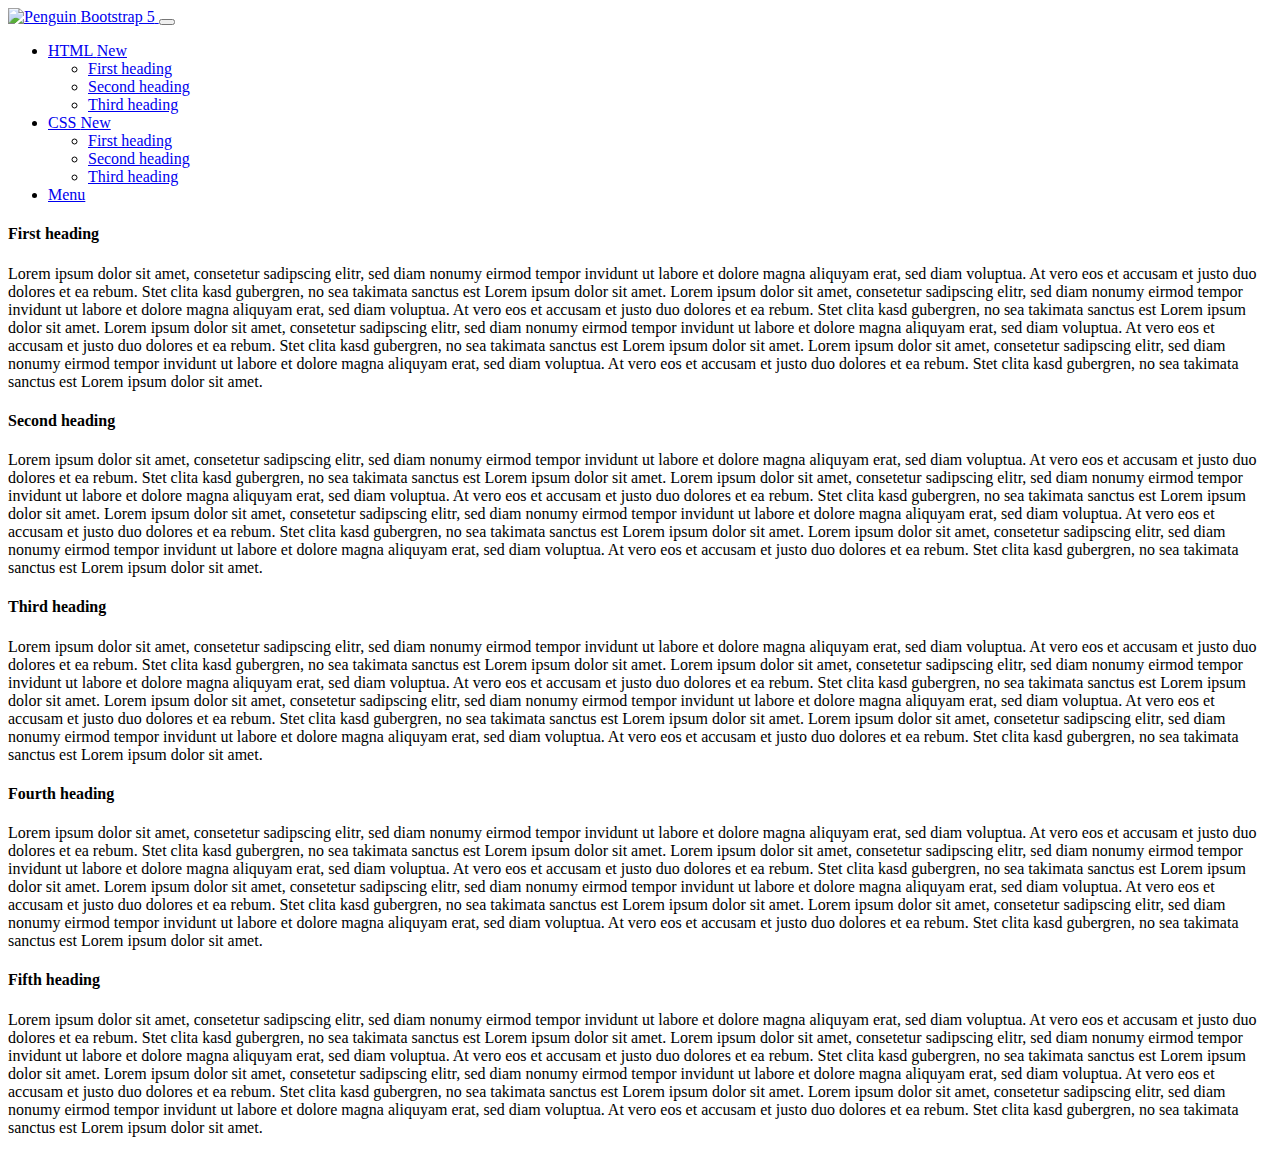
==== Css/index.html @ 1b5963e3 "File added" ====
<!DOCTYPE html>
<html>
  <head>
    <link href="https://cdn.jsdelivr.net/npm/bootstrap@5.1.3/dist/css/bootstrap.min.css" rel="stylesheet" integrity="sha384-1BmE4kWBq78iYhFldvKuhfTAU6auU8tT94WrHftjDbrCEXSU1oBoqyl2QvZ6jIW3" crossorigin="anonymous">
    <link rel="stylesheet" href="style.css" />
    <meta charset="UTF-8" />
    <meta name="viewport" content="width=device-width, user-scalable=no" />
    <link href="css/bootstrap.min.css" rel="stylesheet">
    <title>HUHU</title>

  </head>
  <body>
<div class="container"> 
  <nav class="navbar navbar-expand-md navbar-dark">

    <a href="#" class="navbar-brand">
      <img src="https://cdn.discordapp.com/attachments/791255235712647179/791287025260691476/pinguin_drache.png" alt="Penguin" width="30" height="24"
      class="d-inline-block align-top">
       <span class="hidden">Bootstrap 5</span>
      </a>

    <button
       class="navbar-toggler"
       type="button"
       data-bs-toggle="collapse"
       data-bs-target="#toggleMobileMenu"
       aria-controls="toggleMobileMenu"
       aria-expanded="false"
       aria-lable="Toggle navigation"
    >

    <span class="navbar-toggler-icon"></span>

    </button>
    <div class="collapse navbar-collapse" id="toggleMobileMenu">
      <ul class="navbar-nav ms-auto text-center">

        <li class="nav-item dropdown">
          <a class="nav-link dropdown-toggle" href="#" id="navbarDarkDropdownMenuLink" role="button" data-bs-toggle="dropdown" aria-expanded="false">
            HTML <span class="badge bg-secondary">New</span>
          </a>
          <ul class="dropdown-menu dropdown-menu-dark" aria-labelledby="navbarDarkDropdownMenuLink">
            <li><a class="dropdown-item" href="html.html#scrollspyHeading1">First heading</a></li>
            <li><a class="dropdown-item" href="html.html#scrollspyHeading2">Second heading</a></li>
            <li><a class="dropdown-item" href="html.html#scrollspyHeading3">Third heading</a></li>
          </ul>

          <li class="nav-item dropdown">
            <a class="nav-link dropdown-toggle" href="#" id="navbarDarkDropdownMenuLink" role="button" data-bs-toggle="dropdown" aria-expanded="false">
              CSS <span class="badge bg-secondary">New</span>
            </a>
            <ul class="dropdown-menu dropdown-menu-dark" aria-labelledby="navbarDarkDropdownMenuLink">
              <li><a class="dropdown-item" href="css.html#scrollspyHeading1">First heading</a></li>
              <li><a class="dropdown-item" href="css.html#scrollspyHeading2">Second heading</a></li>
              <li><a class="dropdown-item" href="css.html#scrollspyHeading3">Third heading</a></li>
            </ul>

            <li>
                <a class="nav-link" href="index.html">Menu</a>
            </li>
        
      </ul>
    </div>
  </nav>
</div>



<div data-bs-spy="scroll" data-bs-target="#navbar-example2" data-bs-offset="0" class="scrollspy-example" tabindex="0">
  <h4 id="scrollspyHeading1">First heading</h4>
  <p>Lorem ipsum dolor sit amet, consetetur sadipscing elitr, sed diam nonumy eirmod tempor invidunt ut labore et dolore magna aliquyam erat, sed diam voluptua. At vero eos et accusam et justo duo dolores et ea rebum. Stet clita kasd gubergren, no sea takimata sanctus est Lorem ipsum dolor sit amet. Lorem ipsum dolor sit amet, consetetur sadipscing elitr, sed diam nonumy eirmod tempor invidunt ut labore et dolore magna aliquyam erat, sed diam voluptua. At vero eos et accusam et justo duo dolores et ea rebum. Stet clita kasd gubergren, no sea takimata sanctus est Lorem ipsum dolor sit amet.
    Lorem ipsum dolor sit amet, consetetur sadipscing elitr, sed diam nonumy eirmod tempor invidunt ut labore et dolore magna aliquyam erat, sed diam voluptua. At vero eos et accusam et justo duo dolores et ea rebum. Stet clita kasd gubergren, no sea takimata sanctus est Lorem ipsum dolor sit amet. Lorem ipsum dolor sit amet, consetetur sadipscing elitr, sed diam nonumy eirmod tempor invidunt ut labore et dolore magna aliquyam erat, sed diam voluptua. At vero eos et accusam et justo duo dolores et ea rebum. Stet clita kasd gubergren, no sea takimata sanctus est Lorem ipsum dolor sit amet.
  </p>
  <h4 id="scrollspyHeading2">Second heading</h4>
  <p>Lorem ipsum dolor sit amet, consetetur sadipscing elitr, sed diam nonumy eirmod tempor invidunt ut labore et dolore magna aliquyam erat, sed diam voluptua. At vero eos et accusam et justo duo dolores et ea rebum. Stet clita kasd gubergren, no sea takimata sanctus est Lorem ipsum dolor sit amet. Lorem ipsum dolor sit amet, consetetur sadipscing elitr, sed diam nonumy eirmod tempor invidunt ut labore et dolore magna aliquyam erat, sed diam voluptua. At vero eos et accusam et justo duo dolores et ea rebum. Stet clita kasd gubergren, no sea takimata sanctus est Lorem ipsum dolor sit amet.
    Lorem ipsum dolor sit amet, consetetur sadipscing elitr, sed diam nonumy eirmod tempor invidunt ut labore et dolore magna aliquyam erat, sed diam voluptua. At vero eos et accusam et justo duo dolores et ea rebum. Stet clita kasd gubergren, no sea takimata sanctus est Lorem ipsum dolor sit amet. Lorem ipsum dolor sit amet, consetetur sadipscing elitr, sed diam nonumy eirmod tempor invidunt ut labore et dolore magna aliquyam erat, sed diam voluptua. At vero eos et accusam et justo duo dolores et ea rebum. Stet clita kasd gubergren, no sea takimata sanctus est Lorem ipsum dolor sit amet.
  </p>
  <h4 id="scrollspyHeading3">Third heading</h4>
  <p>Lorem ipsum dolor sit amet, consetetur sadipscing elitr, sed diam nonumy eirmod tempor invidunt ut labore et dolore magna aliquyam erat, sed diam voluptua. At vero eos et accusam et justo duo dolores et ea rebum. Stet clita kasd gubergren, no sea takimata sanctus est Lorem ipsum dolor sit amet. Lorem ipsum dolor sit amet, consetetur sadipscing elitr, sed diam nonumy eirmod tempor invidunt ut labore et dolore magna aliquyam erat, sed diam voluptua. At vero eos et accusam et justo duo dolores et ea rebum. Stet clita kasd gubergren, no sea takimata sanctus est Lorem ipsum dolor sit amet.
    Lorem ipsum dolor sit amet, consetetur sadipscing elitr, sed diam nonumy eirmod tempor invidunt ut labore et dolore magna aliquyam erat, sed diam voluptua. At vero eos et accusam et justo duo dolores et ea rebum. Stet clita kasd gubergren, no sea takimata sanctus est Lorem ipsum dolor sit amet. Lorem ipsum dolor sit amet, consetetur sadipscing elitr, sed diam nonumy eirmod tempor invidunt ut labore et dolore magna aliquyam erat, sed diam voluptua. At vero eos et accusam et justo duo dolores et ea rebum. Stet clita kasd gubergren, no sea takimata sanctus est Lorem ipsum dolor sit amet.
  </p>
  <h4 id="scrollspyHeading4">Fourth heading</h4>
  <p>Lorem ipsum dolor sit amet, consetetur sadipscing elitr, sed diam nonumy eirmod tempor invidunt ut labore et dolore magna aliquyam erat, sed diam voluptua. At vero eos et accusam et justo duo dolores et ea rebum. Stet clita kasd gubergren, no sea takimata sanctus est Lorem ipsum dolor sit amet. Lorem ipsum dolor sit amet, consetetur sadipscing elitr, sed diam nonumy eirmod tempor invidunt ut labore et dolore magna aliquyam erat, sed diam voluptua. At vero eos et accusam et justo duo dolores et ea rebum. Stet clita kasd gubergren, no sea takimata sanctus est Lorem ipsum dolor sit amet.
    Lorem ipsum dolor sit amet, consetetur sadipscing elitr, sed diam nonumy eirmod tempor invidunt ut labore et dolore magna aliquyam erat, sed diam voluptua. At vero eos et accusam et justo duo dolores et ea rebum. Stet clita kasd gubergren, no sea takimata sanctus est Lorem ipsum dolor sit amet. Lorem ipsum dolor sit amet, consetetur sadipscing elitr, sed diam nonumy eirmod tempor invidunt ut labore et dolore magna aliquyam erat, sed diam voluptua. At vero eos et accusam et justo duo dolores et ea rebum. Stet clita kasd gubergren, no sea takimata sanctus est Lorem ipsum dolor sit amet.
  </p>
  <h4 id="scrollspyHeading5">Fifth heading</h4>
  <p>Lorem ipsum dolor sit amet, consetetur sadipscing elitr, sed diam nonumy eirmod tempor invidunt ut labore et dolore magna aliquyam erat, sed diam voluptua. At vero eos et accusam et justo duo dolores et ea rebum. Stet clita kasd gubergren, no sea takimata sanctus est Lorem ipsum dolor sit amet. Lorem ipsum dolor sit amet, consetetur sadipscing elitr, sed diam nonumy eirmod tempor invidunt ut labore et dolore magna aliquyam erat, sed diam voluptua. At vero eos et accusam et justo duo dolores et ea rebum. Stet clita kasd gubergren, no sea takimata sanctus est Lorem ipsum dolor sit amet.
    Lorem ipsum dolor sit amet, consetetur sadipscing elitr, sed diam nonumy eirmod tempor invidunt ut labore et dolore magna aliquyam erat, sed diam voluptua. At vero eos et accusam et justo duo dolores et ea rebum. Stet clita kasd gubergren, no sea takimata sanctus est Lorem ipsum dolor sit amet. Lorem ipsum dolor sit amet, consetetur sadipscing elitr, sed diam nonumy eirmod tempor invidunt ut labore et dolore magna aliquyam erat, sed diam voluptua. At vero eos et accusam et justo duo dolores et ea rebum. Stet clita kasd gubergren, no sea takimata sanctus est Lorem ipsum dolor sit amet.
  </p>
</div>



    <script src="https://cdn.jsdelivr.net/npm/bootstrap@5.1.3/dist/js/bootstrap.bundle.min.js" integrity="sha384-ka7Sk0Gln4gmtz2MlQnikT1wXgYsOg+OMhuP+IlRH9sENBO0LRn5q+8nbTov4+1p" crossorigin="anonymous"></script>




    
  </body>
</html>
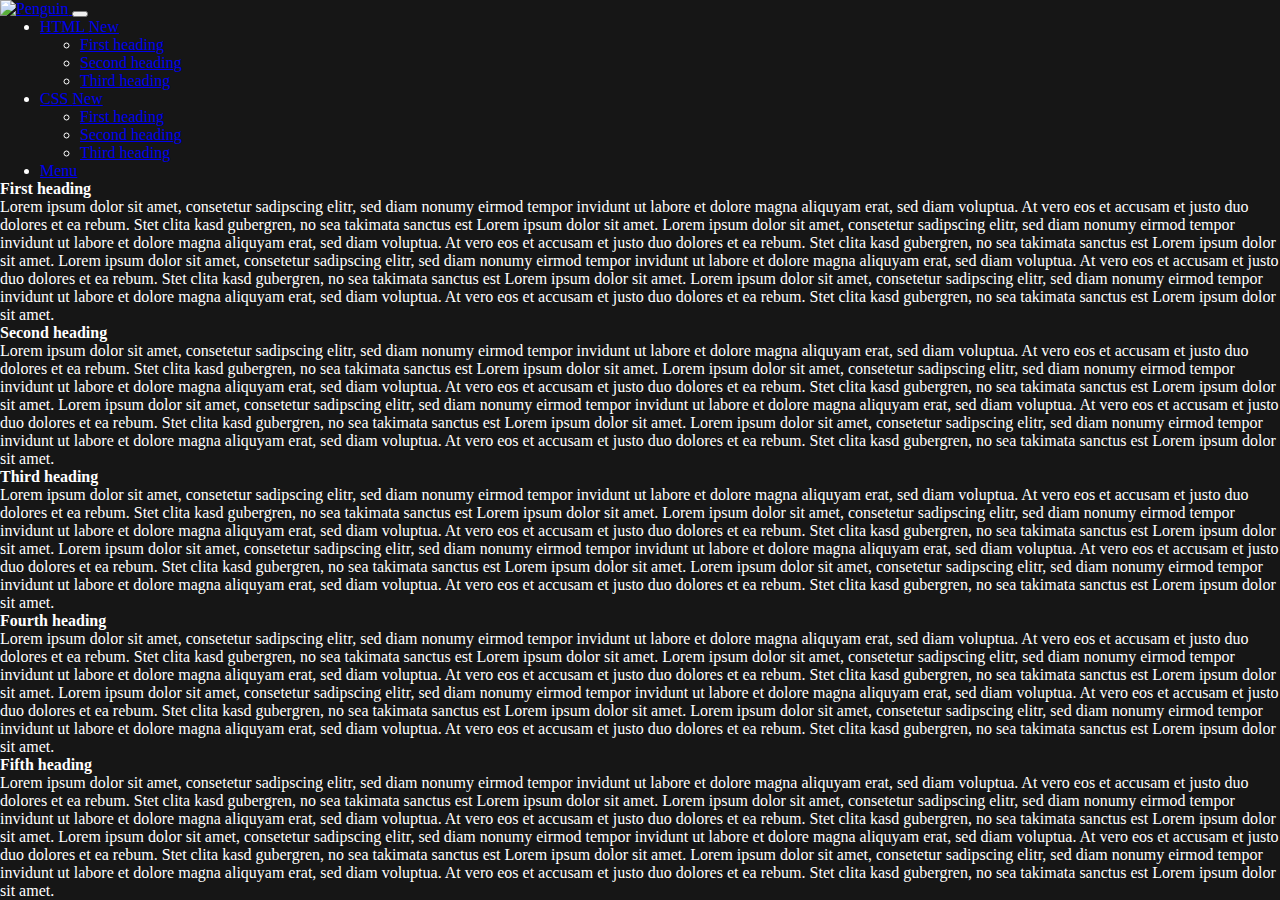
==== commit e6f993a2: ".html deletet index.html to../index.html" ====
--- a/Css/index.html
+++ b/Css/index.html
@@ -40,9 +40,9 @@
             HTML <span class="badge bg-secondary">New</span>
           </a>
           <ul class="dropdown-menu dropdown-menu-dark" aria-labelledby="navbarDarkDropdownMenuLink">
-            <li><a class="dropdown-item" href="html.html#scrollspyHeading1">First heading</a></li>
-            <li><a class="dropdown-item" href="html.html#scrollspyHeading2">Second heading</a></li>
-            <li><a class="dropdown-item" href="html.html#scrollspyHeading3">Third heading</a></li>
+            <li><a class="dropdown-item" href="html#scrollspyHeading1">First heading</a></li>
+            <li><a class="dropdown-item" href="html#scrollspyHeading2">Second heading</a></li>
+            <li><a class="dropdown-item" href="html#scrollspyHeading3">Third heading</a></li>
           </ul>
 
           <li class="nav-item dropdown">
@@ -50,13 +50,13 @@
               CSS <span class="badge bg-secondary">New</span>
             </a>
             <ul class="dropdown-menu dropdown-menu-dark" aria-labelledby="navbarDarkDropdownMenuLink">
-              <li><a class="dropdown-item" href="css.html#scrollspyHeading1">First heading</a></li>
-              <li><a class="dropdown-item" href="css.html#scrollspyHeading2">Second heading</a></li>
-              <li><a class="dropdown-item" href="css.html#scrollspyHeading3">Third heading</a></li>
+              <li><a class="dropdown-item" href="css#scrollspyHeading1">First heading</a></li>
+              <li><a class="dropdown-item" href="css#scrollspyHeading2">Second heading</a></li>
+              <li><a class="dropdown-item" href="css#scrollspyHeading3">Third heading</a></li>
             </ul>
 
             <li>
-                <a class="nav-link" href="index.html">Menu</a>
+                <a class="nav-link" href="../index.html">Menu</a>
             </li>
         
       </ul>
--- a/Css/style.css
+++ b/Css/style.css
@@ -0,0 +1,13 @@
+* {
+  margin: 0;
+}
+
+html body {
+  background-color: rgb(22, 22, 22);
+  color: #ffffff;
+  cursor: default;
+}
+
+.hidden{
+  display: none;
+}
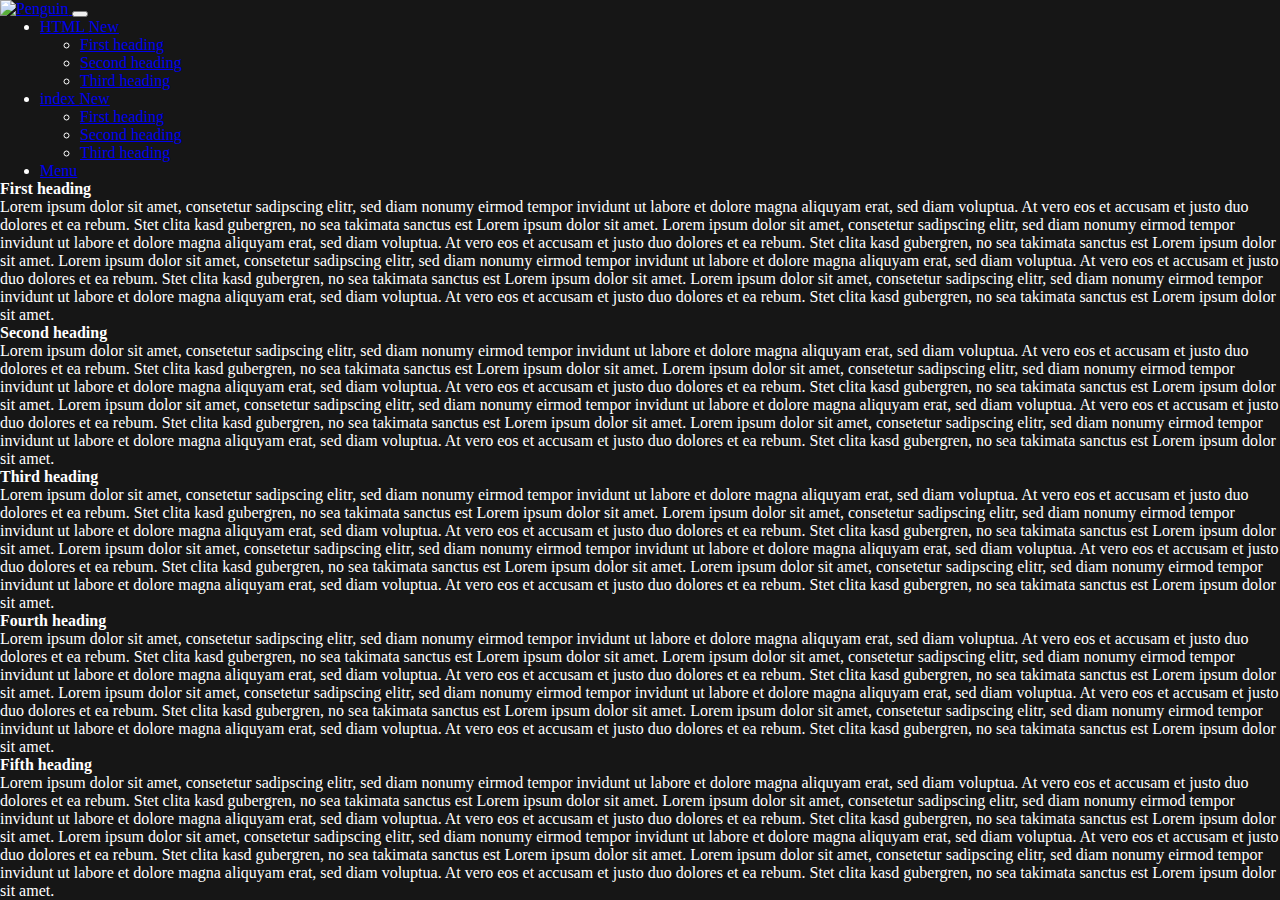
==== commit b14eec65: "Add files via upload" ====
--- a/Css/index.html
+++ b/Css/index.html
@@ -40,20 +40,21 @@
             HTML <span class="badge bg-secondary">New</span>
           </a>
           <ul class="dropdown-menu dropdown-menu-dark" aria-labelledby="navbarDarkDropdownMenuLink">
-            <li><a class="dropdown-item" href="html#scrollspyHeading1">First heading</a></li>
-            <li><a class="dropdown-item" href="html#scrollspyHeading2">Second heading</a></li>
-            <li><a class="dropdown-item" href="html#scrollspyHeading3">Third heading</a></li>
+            <li><a class="dropdown-item" href="../Html/index.html#scrollspyheading1">First heading</a></li>
+            <li><a class="dropdown-item" href="../Html/index.html#scrollspyHeading2">Second heading</a></li>
+            <li><a class="dropdown-item" href="../Html/index.html#scrollspyHeading3">Third heading</a></li>
           </ul>
+        </li>
 
-          <li class="nav-item dropdown">
-            <a class="nav-link dropdown-toggle" href="#" id="navbarDarkDropdownMenuLink" role="button" data-bs-toggle="dropdown" aria-expanded="false">
-              CSS <span class="badge bg-secondary">New</span>
-            </a>
-            <ul class="dropdown-menu dropdown-menu-dark" aria-labelledby="navbarDarkDropdownMenuLink">
-              <li><a class="dropdown-item" href="css#scrollspyHeading1">First heading</a></li>
-              <li><a class="dropdown-item" href="css#scrollspyHeading2">Second heading</a></li>
-              <li><a class="dropdown-item" href="css#scrollspyHeading3">Third heading</a></li>
-            </ul>
+        <li class="nav-item dropdown">
+          <a class="nav-link dropdown-toggle" href="#" id="navbarDarkDropdownMenuLink" role="button" data-bs-toggle="dropdown" aria-expanded="false">
+            index <span class="badge bg-secondary">New</span>
+          </a>
+          <ul class="dropdown-menu dropdown-menu-dark" aria-labelledby="navbarDarkDropdownMenuLink">
+            <li><a class="dropdown-item" href="../Css/index.html#scrollspyHeading1">First heading</a></li>
+            <li><a class="dropdown-item" href="../Css/index.html#scrollspyHeading2">Second heading</a></li>
+            <li><a class="dropdown-item" href="../Css/index.html#scrollspyHeading3">Third heading</a></li>
+          </ul>
 
             <li>
                 <a class="nav-link" href="../index.html">Menu</a>
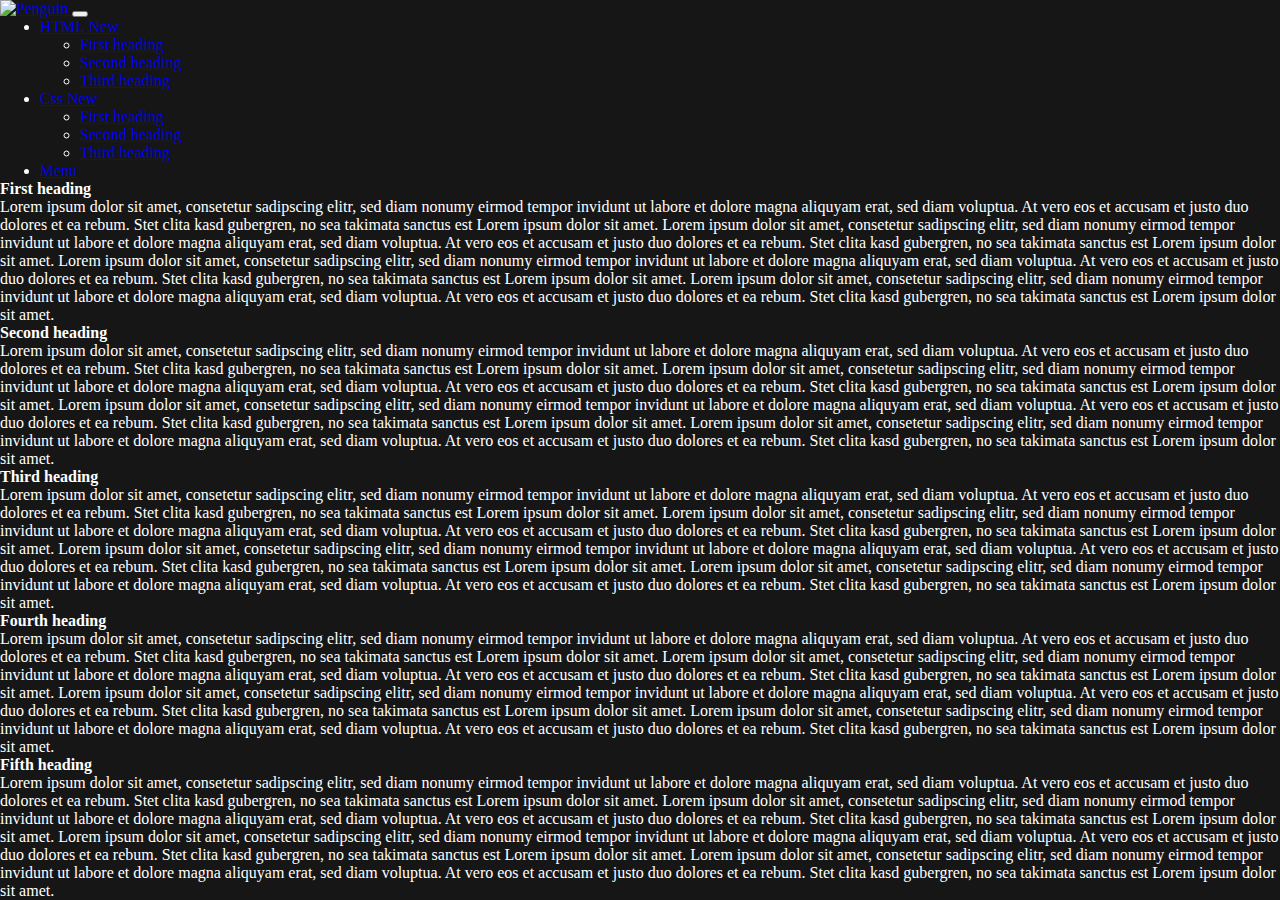
==== commit 9f0bb28b: "Index to Css" ====
--- a/Css/index.html
+++ b/Css/index.html
@@ -48,7 +48,7 @@
 
         <li class="nav-item dropdown">
           <a class="nav-link dropdown-toggle" href="#" id="navbarDarkDropdownMenuLink" role="button" data-bs-toggle="dropdown" aria-expanded="false">
-            index <span class="badge bg-secondary">New</span>
+            Css <span class="badge bg-secondary">New</span>
           </a>
           <ul class="dropdown-menu dropdown-menu-dark" aria-labelledby="navbarDarkDropdownMenuLink">
             <li><a class="dropdown-item" href="../Css/index.html#scrollspyHeading1">First heading</a></li>
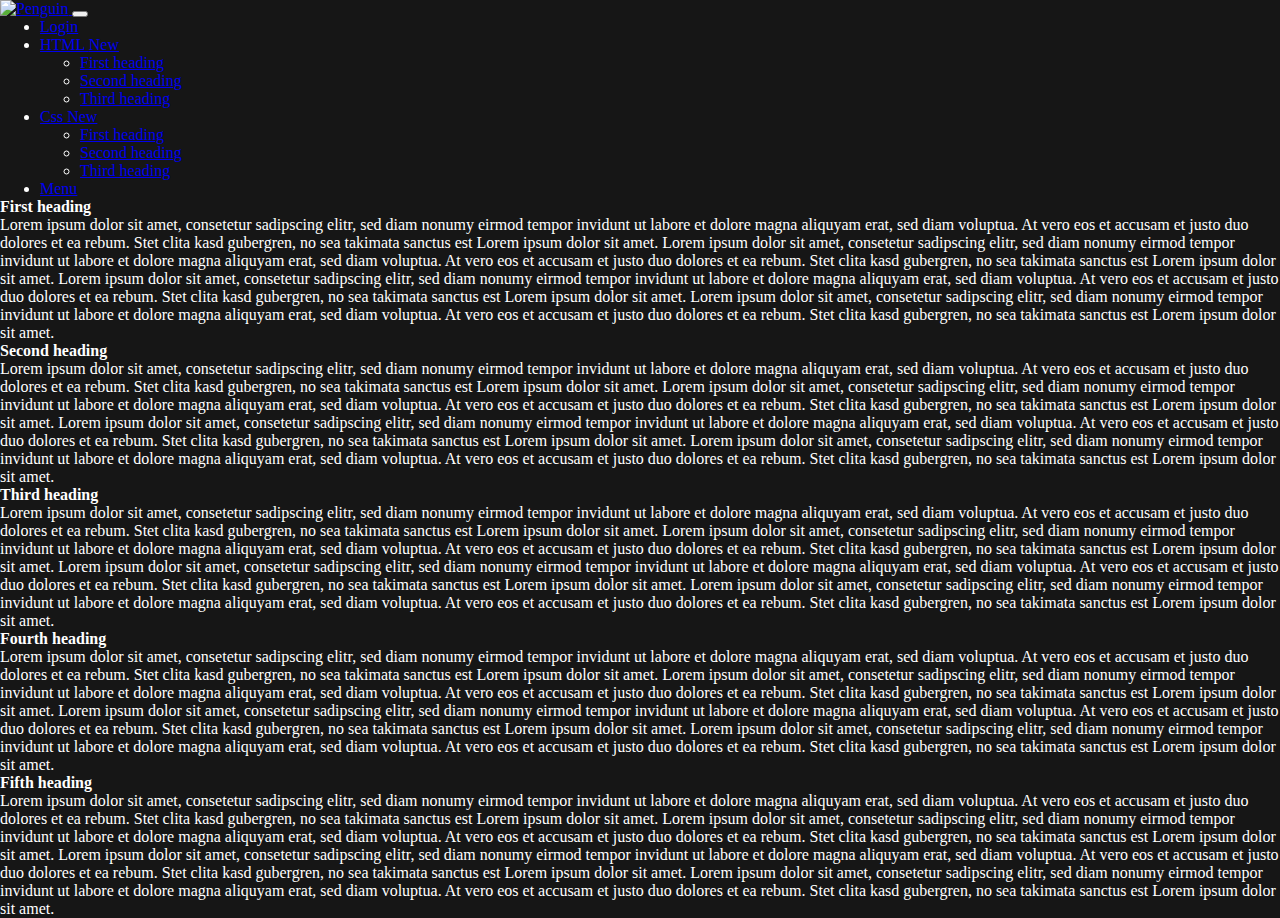
==== commit edd6127b: "Update index.html" ====
--- a/Css/index.html
+++ b/Css/index.html
@@ -6,7 +6,7 @@
     <meta charset="UTF-8" />
     <meta name="viewport" content="width=device-width, user-scalable=no" />
     <link href="css/bootstrap.min.css" rel="stylesheet">
-    <title>HUHU</title>
+    <title>Css</title>
 
   </head>
   <body>
@@ -35,6 +35,9 @@
     <div class="collapse navbar-collapse" id="toggleMobileMenu">
       <ul class="navbar-nav ms-auto text-center">
 
+        <li>
+          <a class="nav-link" href="../login/index.html">Login</a>
+        </li>
         <li class="nav-item dropdown">
           <a class="nav-link dropdown-toggle" href="#" id="navbarDarkDropdownMenuLink" role="button" data-bs-toggle="dropdown" aria-expanded="false">
             HTML <span class="badge bg-secondary">New</span>
@@ -99,4 +102,4 @@
 
     
   </body>
-</html>+</html>
